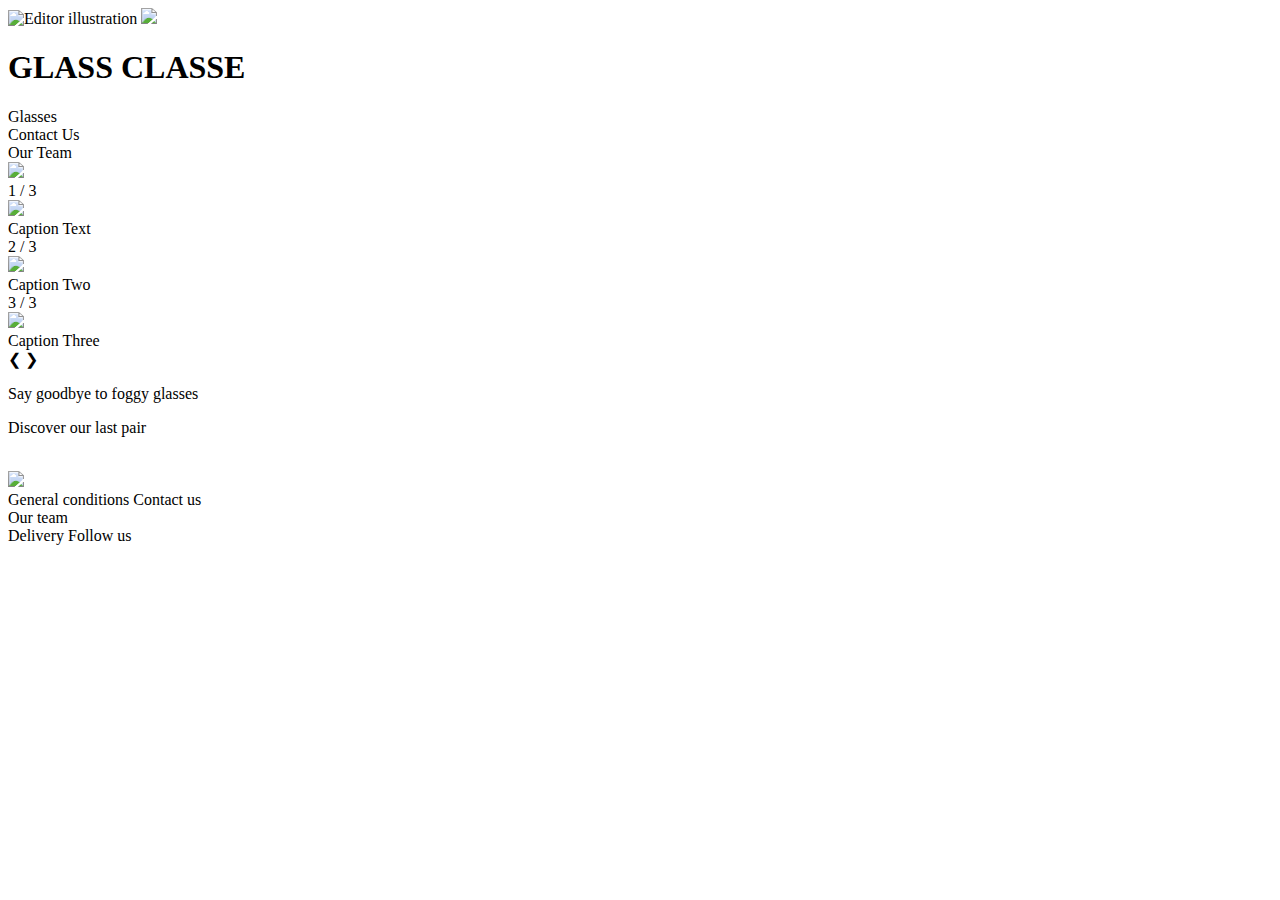
==== accueil.html @ 49ea5dca "Ajout des fichiers d'Eloide" ====
<!DOCTYPE html>
<html lang="fr">
  <head>
    <meta charset="utf-8" />
    <meta name="viewport" content="width=device-width, initial-scale=1" />
    <link rel="stylesheet" href="style.css" />
    <script src="/script.js" defer></script>
   <link rel="preconnect" href="https://fonts.googleapis.com">
<link rel="preconnect" href="https://fonts.gstatic.com" crossorigin>
<link href="https://fonts.googleapis.com/css2?family=Livvic:wght@400;600;700&family=Manjari&family=Marmelad&family=News+Cycle&display=swap" rel="stylesheet">
    <title>Glass Classe - Accueil</title>
  </head>
  <body>
   <img src="https://cdn.glitch.global/f208cde8-d3e6-46c3-b662-64f0e90cb391/logo?v=1698310994977" class="logo" width="5%" height="5%" alt="Editor illustration" title="logo">

<img class="logo" src="https://cdn.glitch.global/f208cde8-d3e6-46c3-b662-64f0e90cb391/rechercher.png?v=1698525628954">

  <div class="title">
  <h1><span class="title-bold">GLASS</span> CLASSE</h1>
    </div>
  
  <div class="accueil">
    <div class="text-wrapper-3">Glasses</div>
    <div class="text-wrapper-4">Contact Us</div>
    <div class="text-wrapper-6">Our Team</div>
    <img
      class="france"
      src="https://cdn.glitch.global/f208cde8-d3e6-46c3-b662-64f0e90cb391/france.png?v=1698525162588"
    />
  </div>


  <div class="content"> 
    <div class="carousel">
      <div class="slideshow-container">
              <!-- Full-width images with number and caption text -->
              <div class="mySlides fade">
                <div class="numbertext">1 / 3</div>
                <img
                  src="https://cdn.glitch.global/f208cde8-d3e6-46c3-b662-64f0e90cb391/lunettes fond rouge?v=1698304825845"
                  style="width: 100%"
                />
                <div class="text">Caption Text</div>
              </div>

              <div class="mySlides fade">
                <div class="numbertext">2 / 3</div>
                <img
                  src="https://cdn.glitch.global/f208cde8-d3e6-46c3-b662-64f0e90cb391/lunettes femme multicolore?v=1698304848884"
                  style="width: 100%"
                />
                <div class="text">Caption Two</div>
              </div>

              <div class="mySlides fade">
                <div class="numbertext">3 / 3</div>
                <img
                  src="https://cdn.glitch.global/f208cde8-d3e6-46c3-b662-64f0e90cb391/lunette monture bois.jpg?v=1698304813558"
                  style="width: 100%"
                />
                <div class="text">Caption Three</div>
              </div>

              <!-- Next and previous buttons -->
              <a class="prev" onclick="plusSlides(-1)">&#10094;</a>
              <a class="next" onclick="plusSlides(1)">&#10095;</a>
            </div>

     </div>
     <div class="texte">
         <p>Say goodbye to foggy glasses</p>
      </div>
      <div class="texte2">
        <p>Discover our last pair
        </p>
        <br>
        <img
          src="https://cdn.glitch.global/f208cde8-d3e6-46c3-b662-64f0e90cb391/lunettes fond rouge?v=1698304825845"
           /> 
      </div>
    </div>

    <footer>
      <div class="footer-column">
        <span>General conditions</span>
        <span>Contact us</span>
      </div>
      <div class="footer-column">
        <span>Our team</span>
      </div>
      <div class="footer-column">
        <span>Delivery</span>
        <span>Follow us</span>
      </div>
    </footer>
  </body>
</html>
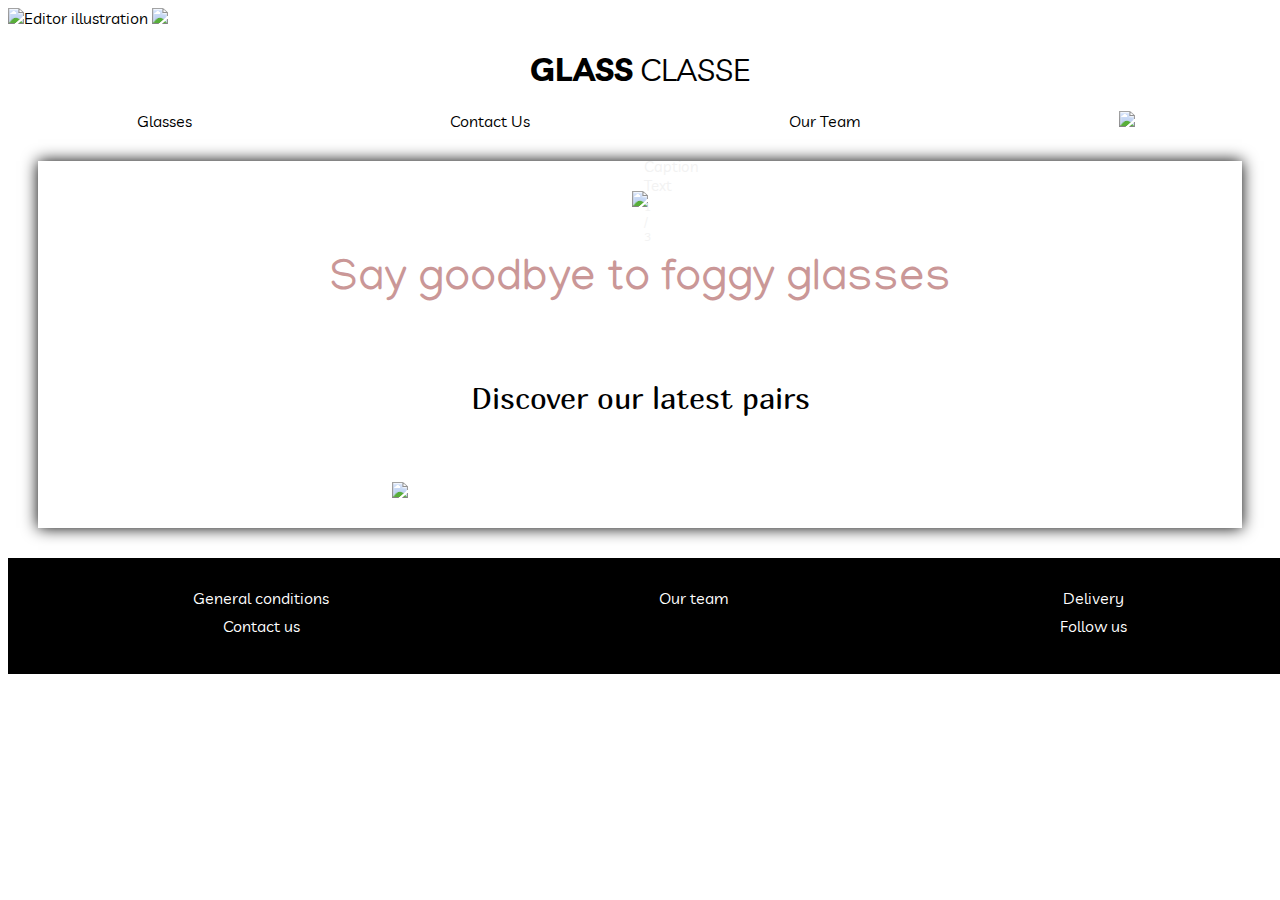
==== commit 0e39bf5c: "changement de chemins" ====
--- a/accueil.html
+++ b/accueil.html
@@ -3,8 +3,8 @@
   <head>
     <meta charset="utf-8" />
     <meta name="viewport" content="width=device-width, initial-scale=1" />
-    <link rel="stylesheet" href="style.css" />
-    <script src="/script.js" defer></script>
+    <link rel="stylesheet" href="css/styles.css" />
+    <script src="scripts/script.js" defer></script>
    <link rel="preconnect" href="https://fonts.googleapis.com">
 <link rel="preconnect" href="https://fonts.gstatic.com" crossorigin>
 <link href="https://fonts.googleapis.com/css2?family=Livvic:wght@400;600;700&family=Manjari&family=Marmelad&family=News+Cycle&display=swap" rel="stylesheet">
@@ -71,7 +71,7 @@
          <p>Say goodbye to foggy glasses</p>
       </div>
       <div class="texte2">
-        <p>Discover our last pair
+        <p>Discover our latest pairs
         </p>
         <br>
         <img
--- a/css/styles.css
+++ b/css/styles.css
@@ -0,0 +1,182 @@
+body {
+  font-family: "Livvic";
+}
+
+img {
+  width: 24px;
+}
+
+.logo {
+  width: 40px;
+}
+
+.title {
+  display: flex;
+  justify-content: center;
+}
+
+h1 {
+  font-weight: normal;
+}
+
+.title-bold {
+  font-weight: bold;
+}
+
+.accueil {
+display: flex;
+  justify-content: space-around;
+}
+
+.content {
+  display: flex;
+  flex-direction: column;
+  justify-content: center;
+  align-items: center;
+  box-shadow: 0 0 15px black;
+  padding: 30px;
+  margin: 30px;
+}
+
+
+/* Slideshow container */
+.slideshow-container {
+  max-width: 700px;
+  position: relative;
+  margin: auto;
+}
+
+/* Hide the images by default */
+.mySlides {
+  display: none;
+}
+
+/* Next & previous buttons */
+.prev, .next {
+  cursor: pointer;
+  position: absolute;
+  top: 50%;
+  width: auto;
+  margin-top: -22px;
+  padding: 16px;
+  color: white;
+  font-weight: bold;
+  font-size: 18px;
+  transition: 0.6s ease;
+  border-radius: 0 3px 3px 0;
+  user-select: none;
+}
+
+/* Position the "next button" to the right */
+.next {
+  right: 0;
+  border-radius: 3px 0 0 3px;
+}
+
+/* On hover, add a black background color with a little bit see-through */
+.prev:hover, .next:hover {
+  background-color: rgba(0,0,0,0.8);
+}
+
+/* Caption text */
+.text {
+  color: #f2f2f2;
+  font-size: 15px;
+  padding: 8px 12px;
+  position: absolute;
+  bottom: 8px;
+  width: 100%;
+  text-align: center;
+}
+
+/* Number text (1/3 etc) */
+.numbertext {
+  color: #f2f2f2;
+  font-size: 12px;
+  padding: 8px 12px;
+  position: absolute;
+  top: 0;
+}
+
+/* The dots/bullets/indicators */
+.dot {
+  cursor: pointer;
+  height: 15px;
+  width: 15px;
+  margin: 0 2px;
+  background-color: #bbb;
+  border-radius: 50%;
+  display: inline-block;
+  transition: background-color 0.6s ease;
+}
+
+.active, .dot:hover {
+  background-color: #717171;
+}
+
+/* Fading animation */
+.fade {
+  animation-name: fade;
+  animation-duration: 1.5s;
+}
+
+@keyframes fade {
+  from {opacity: .4}
+  to {opacity: 1}
+}
+.texte{
+display: flex;
+justify-content: center;
+width: 649px;
+top: 0;
+left: 0;
+font-family: "Manjari", Helvetica;
+font-weight: 400;
+color: #ca9797;
+font-size: 45px;
+letter-spacing: 0;
+line-height: normal;
+white-space: nowrap;
+}
+.texte2{
+display: flex;
+flex-direction: column;
+justify-content: center;
+align-items: center;
+top: 0;
+left: 0;
+font-family: "Marmelad", Helvetica;
+font-weight: 400;
+color: #000000;
+font-size: 30px;
+letter-spacing: 0
+}
+.texte2 img {
+  width: 496px;
+}
+
+footer {
+  display: flex;
+  justify-content: space-around;
+  width: 100%;
+  background-color: black;
+  color: white;
+  padding: 20px;
+}
+
+footer .footer-column {
+  display: flex;
+  flex-direction: column;
+  align-items: center;
+  padding: 10px;
+}
+
+footer .footer-column span {
+  margin-bottom: 8px;
+}
+
+footer .footer-column span:hover {
+  text-decoration: underline;
+  background-color: white;
+  color: black;
+}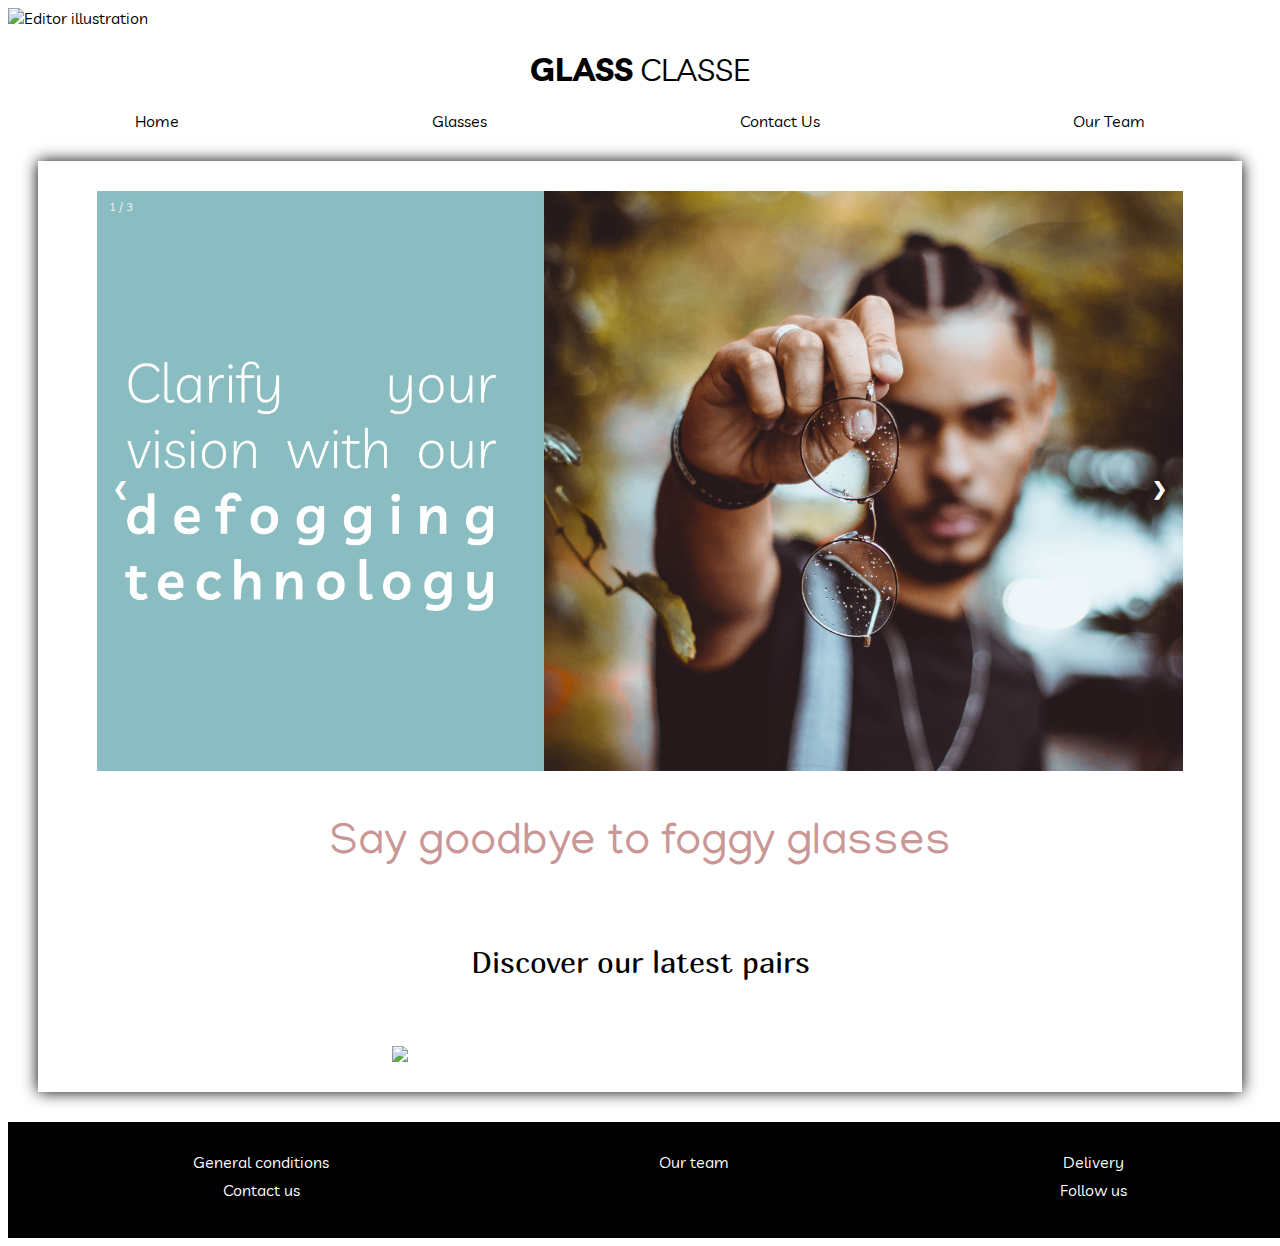
==== commit 81d1e927: "Massive update" ====
--- a/accueil.html
+++ b/accueil.html
@@ -3,7 +3,7 @@
   <head>
     <meta charset="utf-8" />
     <meta name="viewport" content="width=device-width, initial-scale=1" />
-    <link rel="stylesheet" href="css/styles.css" />
+    <link rel="stylesheet" href="css/style.css" />
     <script src="scripts/script.js" defer></script>
    <link rel="preconnect" href="https://fonts.googleapis.com">
 <link rel="preconnect" href="https://fonts.gstatic.com" crossorigin>
@@ -13,22 +13,16 @@
   <body>
    <img src="https://cdn.glitch.global/f208cde8-d3e6-46c3-b662-64f0e90cb391/logo?v=1698310994977" class="logo" width="5%" height="5%" alt="Editor illustration" title="logo">
 
-<img class="logo" src="https://cdn.glitch.global/f208cde8-d3e6-46c3-b662-64f0e90cb391/rechercher.png?v=1698525628954">
-
   <div class="title">
   <h1><span class="title-bold">GLASS</span> CLASSE</h1>
     </div>
   
-  <div class="accueil">
-    <div class="text-wrapper-3">Glasses</div>
-    <div class="text-wrapper-4">Contact Us</div>
-    <div class="text-wrapper-6">Our Team</div>
-    <img
-      class="france"
-      src="https://cdn.glitch.global/f208cde8-d3e6-46c3-b662-64f0e90cb391/france.png?v=1698525162588"
-    />
-  </div>
-
+    <div class="menu">
+      <div class="menu-item"><a href="accueil.html">Home</a></div>
+      <div class="menu-item"><a href="glasses.html">Glasses</a></div>
+      <div class="menu-item"><a href="contact.html">Contact Us</a></div>
+      <div class="menu-item"><a href="team.html">Our Team</a></div>
+    </div>
 
   <div class="content"> 
     <div class="carousel">
@@ -37,28 +31,28 @@
               <div class="mySlides fade">
                 <div class="numbertext">1 / 3</div>
                 <img
-                  src="https://cdn.glitch.global/f208cde8-d3e6-46c3-b662-64f0e90cb391/lunettes fond rouge?v=1698304825845"
+                  src= "/images/slide_1.jpg"
                   style="width: 100%"
                 />
-                <div class="text">Caption Text</div>
+          
               </div>
 
               <div class="mySlides fade">
                 <div class="numbertext">2 / 3</div>
                 <img
-                  src="https://cdn.glitch.global/f208cde8-d3e6-46c3-b662-64f0e90cb391/lunettes femme multicolore?v=1698304848884"
+                  src="/images/slide_2.jpg"
                   style="width: 100%"
                 />
-                <div class="text">Caption Two</div>
+          
               </div>
 
               <div class="mySlides fade">
                 <div class="numbertext">3 / 3</div>
                 <img
-                  src="https://cdn.glitch.global/f208cde8-d3e6-46c3-b662-64f0e90cb391/lunette monture bois.jpg?v=1698304813558"
+                  src="/images/slide_3.jpg"
                   style="width: 100%"
                 />
-                <div class="text">Caption Three</div>
+
               </div>
 
               <!-- Next and previous buttons -->
--- a/css/style.css
+++ b/css/style.css
@@ -0,0 +1,234 @@
+body {
+  font-family: "Livvic", Helvetica, Verdana, sans-serif;
+}
+
+.logo {
+  width: 40px;
+}
+
+.title {
+  display: flex;
+  justify-content: center;
+}
+
+h1 {
+  font-weight: normal;
+}
+
+.title-bold {
+  font-weight: bold;
+}
+
+.menu {
+display: flex;
+  justify-content: space-around;
+}
+
+.content {
+  box-shadow: 0 0 15px black;
+  padding: 30px;
+  margin: 30px;
+}
+
+
+/* Slideshow container */
+.slideshow-container {
+  max-width: 95%;
+  position: relative;
+  margin: auto;
+}
+
+/* Hide the images by default */
+.mySlides {
+  display: none;
+}
+
+/* Next & previous buttons */
+.prev, .next {
+  cursor: pointer;
+  position: absolute;
+  top: 50%;
+  width: auto;
+  margin-top: -22px;
+  padding: 16px;
+  color: white;
+  font-weight: bold;
+  font-size: 18px;
+  transition: 0.6s ease;
+  border-radius: 0 3px 3px 0;
+  user-select: none;
+}
+
+/* Position the "next button" to the right */
+.next {
+  right: 0;
+  border-radius: 3px 0 0 3px;
+}
+
+/* On hover, add a black background color with a little bit see-through */
+.prev:hover, .next:hover {
+  background-color: rgba(0,0,0,0.8);
+}
+
+/* Caption text */
+.text {
+  color: #f2f2f2;
+  font-size: 15px;
+  padding: 8px 12px;
+  position: absolute;
+  bottom: 8px;
+  width: 100%;
+  text-align: center;
+}
+
+/* Number text (1/3 etc) */
+.numbertext {
+  color: #f2f2f2;
+  font-size: 12px;
+  padding: 8px 12px;
+  position: absolute;
+  top: 0;
+}
+
+/* The dots/bullets/indicators */
+.dot {
+  cursor: pointer;
+  height: 15px;
+  width: 15px;
+  margin: 0 2px;
+  background-color: #bbb;
+  border-radius: 50%;
+  display: inline-block;
+  transition: background-color 0.6s ease;
+}
+
+.active, .dot:hover {
+  background-color: #717171;
+}
+
+/* Fading animation */
+.fade {
+  animation-name: fade;
+  animation-duration: 1.5s;
+}
+
+@keyframes fade {
+  from {opacity: .4}
+  to {opacity: 1}
+}
+
+.texte {
+display: flex;
+justify-content: center;
+width: 100%;
+top: 0;
+left: 0;
+font-family: "Manjari", Helvetica;
+font-weight: 400;
+color: #ca9797;
+font-size: 45px;
+letter-spacing: 0;
+line-height: normal;
+white-space: nowrap;
+}
+
+.texte2 {
+display: flex;
+flex-direction: column;
+justify-content: center;
+align-items: center;
+top: 0;
+left: 0;
+font-family: "Marmelad", Helvetica;
+font-weight: 400;
+color: #000000;
+font-size: 30px;
+letter-spacing: 0
+}
+
+.texte2 img {
+  width: 496px;
+}
+
+footer {
+  display: flex;
+  justify-content: space-around;
+  width: 100%;
+  background-color: black;
+  color: white;
+  padding: 20px;
+}
+
+footer .footer-column {
+  display: flex;
+  flex-direction: column;
+  align-items: center;
+  padding: 10px;
+}
+
+footer .footer-column span {
+  margin-bottom: 8px;
+}
+
+footer .footer-column span:hover {
+  text-decoration: underline;
+  background-color: white;
+  color: black;
+}
+
+.glasses {
+  display: flex;
+  flex-direction: row;
+  flex-wrap: wrap;
+  justify-content: center;
+  align-items: center;
+}
+
+.glasses-item {
+  align-items: center;
+  display: flex;
+  flex-direction: column;
+}
+
+.glasses-pics {
+  width: 350px;
+  height: 300px;
+  margin: 30px;
+}
+
+.glasses-names {
+  font-size: 24px;
+  font-weight: normal;
+}
+
+.filter-button {
+  font-family: "Livvic", Helvetica, Verdana, sans-serif;
+  font-size: 20px;
+  padding: 10px;
+  margin: 30px;
+  background-color: white;
+  text-align: center;
+  text-decoration: none;
+  border-radius: 8px;
+}
+
+.filter-buttons {
+  display: flex;
+  flex-direction: row;
+  justify-content: center;
+}
+
+.active {
+  background-color: black;
+  color: white;
+}
+
+.menu a {
+  text-decoration: none;
+  color:black;
+
+}
+
+.menu-item a:hover {
+  color: #717171;
+}